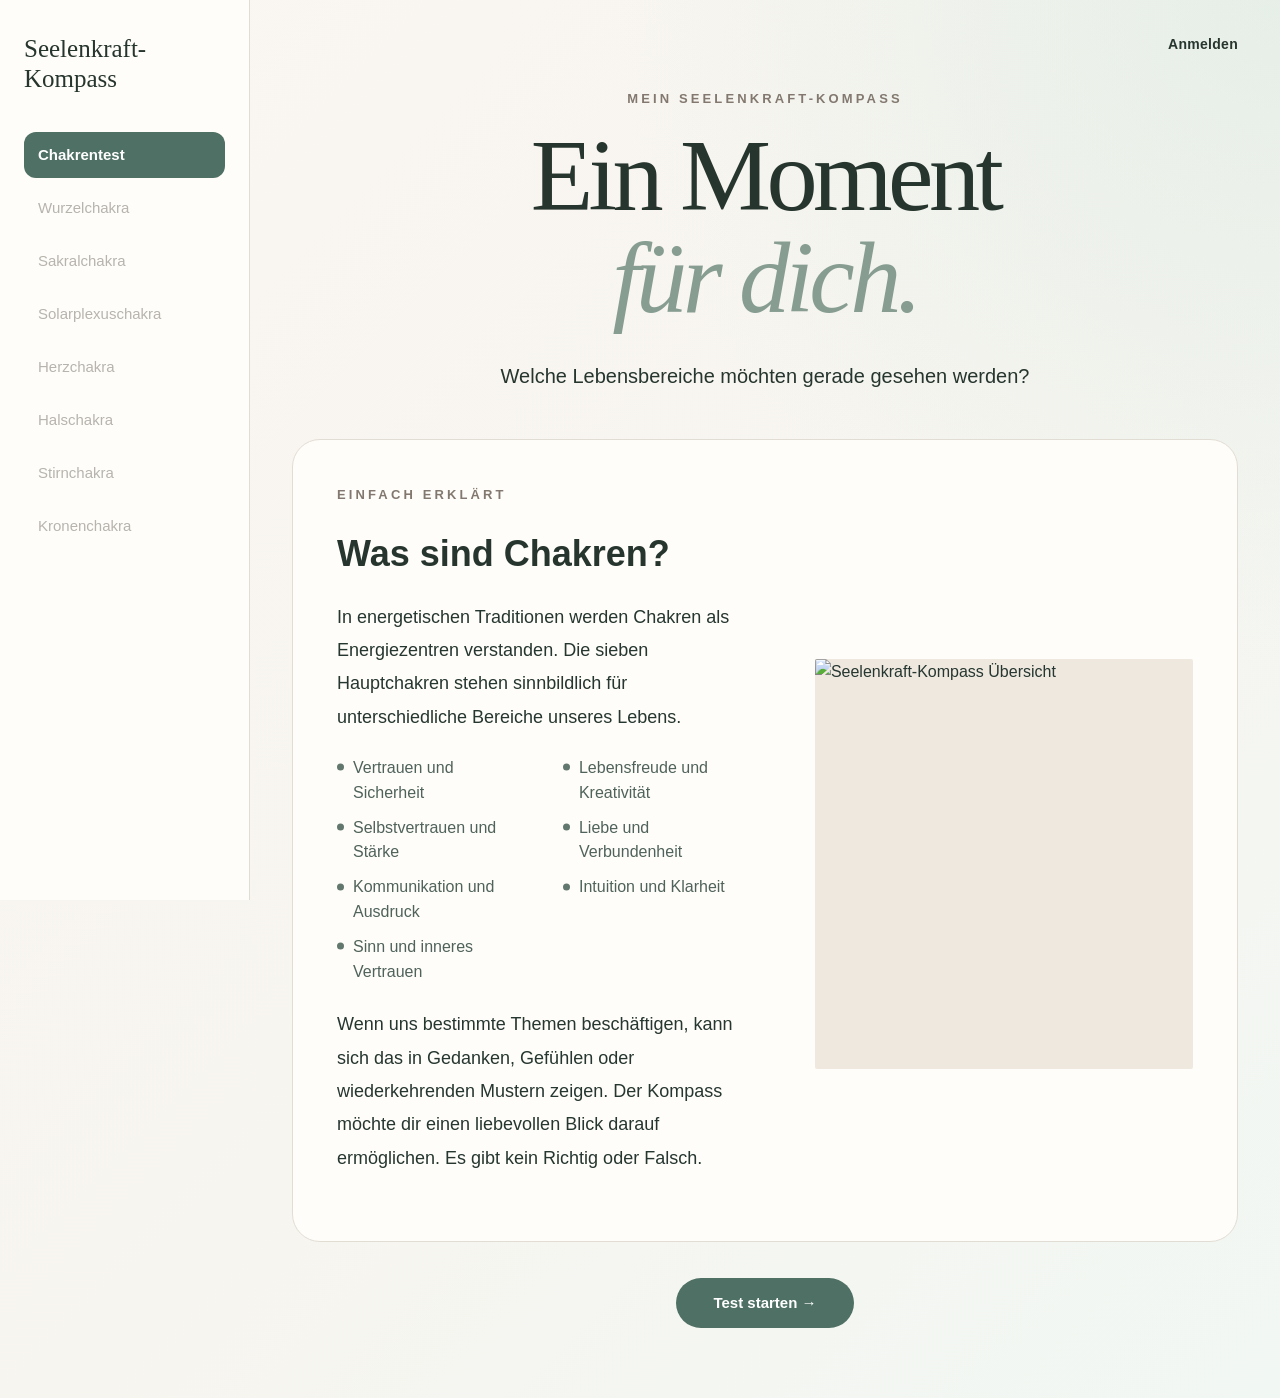
==== index.html @ da56e71d "Refactor HTML structure and improve layout" ====
<!DOCTYPE html>
<html lang="de">
<head>
    <meta charset="UTF-8">
    <meta name="viewport" content="width=device-width, initial-scale=1.0">
    <meta name="description" content="Seelenkraft-Kompass: Chakrentest und persönliche Momentaufnahme.">
    <title>Seelenkraft-Kompass</title>
    <link rel="stylesheet" href="css/main.css">
    <link rel="stylesheet" href="css/menu.css">
    <link rel="stylesheet" href="css/layout-fix.css">
</head>
<body>
    <div class="layout">
        <aside class="sidebar">
            <div class="logo">Seelenkraft-Kompass</div>
            <nav class="menu" aria-label="Hauptnavigation">
                <a href="index.html" class="menu-item active" aria-current="page">Chakrentest</a>
                <span class="menu-item disabled" aria-disabled="true">Wurzelchakra</span>
                <span class="menu-item disabled" aria-disabled="true">Sakralchakra</span>
                <span class="menu-item disabled" aria-disabled="true">Solarplexuschakra</span>
                <span class="menu-item disabled" aria-disabled="true">Herzchakra</span>
                <span class="menu-item disabled" aria-disabled="true">Halschakra</span>
                <span class="menu-item disabled" aria-disabled="true">Stirnchakra</span>
                <span class="menu-item disabled" aria-disabled="true">Kronenchakra</span>
            </nav>
        </aside>
        <main class="content">
            <header class="topbar"><a href="login.html" class="login-link">Anmelden</a></header>
            <section class="hero" aria-labelledby="hero-title">
                <h1 id="hero-title">Ein Moment <span class="highlight">für dich.</span></h1>
                <p>Welche Lebensbereiche möchten gerade gesehen werden?</p>
            </section>
            <section class="intro-card" aria-labelledby="intro-title">
                <div class="intro-label">EINFACH ERKLÄRT</div>
                <div class="intro-grid">
                    <div class="intro-text">
                        <h2 id="intro-title">Was sind Chakren?</h2>
                        <p>In energetischen Traditionen werden Chakren als Energiezentren verstanden. Die sieben Hauptchakren stehen sinnbildlich für unterschiedliche Bereiche unseres Lebens.</p>
                        <ul class="intro-topics">
                            <li>Vertrauen und Sicherheit</li><li>Lebensfreude und Kreativität</li><li>Selbstvertrauen und Stärke</li><li>Liebe und Verbundenheit</li><li>Kommunikation und Ausdruck</li><li>Intuition und Klarheit</li><li>Sinn und inneres Vertrauen</li>
                        </ul>
                        <p>Wenn uns bestimmte Themen beschäftigen, kann sich das in Gedanken, Gefühlen oder wiederkehrenden Mustern zeigen. Der Kompass möchte dir einen liebevollen Blick darauf ermöglichen. Es gibt kein Richtig oder Falsch.</p>
                    </div>
                    <div class="intro-image" id="chakraImage"><img src="images/gallery.jpg" alt="Seelenkraft-Kompass Übersicht"></div>
                </div>
            </section>
            <div class="start-area"><button id="startTest" type="button">Test starten →</button></div>
            <section id="testContainer" hidden aria-live="polite"></section>
            <section id="resultContainer" hidden aria-live="polite"></section>
        </main>
    </div>
    <script src="js/chakrentest.js"></script>
</body>
</html>
---- css/main.css ----
/* =========================================================
   GRUNDEINSTELLUNGEN
   ========================================================= */

:root {
    --background: #f7f4ef;
    --card-background: #fffdf9;
    --text-dark: #27352f;
    --text-normal: #263630;
    --text-muted: #82786f;
    --accent: #879d91;
    --button: #4f7064;
    --button-hover: #3f5f54;
    --border: #e2ddd4;
    --sidebar-width: 250px;
}

* {
    margin: 0;
    padding: 0;
    box-sizing: border-box;
}

html {
    scroll-behavior: smooth;
}

body {
    min-height: 100vh;
    background:
        radial-gradient(circle at top right, rgba(221, 235, 227, 0.65), transparent 35%),
        linear-gradient(135deg, #faf6f1 0%, #f7f5f0 55%, #f1f7f3 100%);
    color: var(--text-normal);
    font-family: Arial, Helvetica, sans-serif;
    font-size: 16px;
    line-height: 1.65;
}


/* =========================================================
   SEITENAUFTEILUNG
   ========================================================= */

.layout {
    display: flex;
    min-height: 100vh;
}

.content {
    flex: 1;
    min-width: 0;
    padding: 24px 42px 70px;
}


/* =========================================================
   KOPFZEILE UND LOGIN
   ========================================================= */

.topbar {
    display: flex;
    justify-content: flex-end;
    align-items: center;
    min-height: 42px;
    margin-bottom: 10px;
}

.login-link {
    display: inline-flex;
    align-items: center;
    color: var(--text-dark);
    font-size: 14px;
    font-weight: 600;
    text-decoration: none;
    letter-spacing: 0.02em;
    transition:
        color 0.2s ease,
        opacity 0.2s ease;
}

.login-link:hover {
    color: var(--button);
}


/* =========================================================
   GROSSER STARTBEREICH
   ========================================================= */

.hero {
    width: 100%;
    max-width: 1120px;
    margin: 0 auto;
    padding: 12px 24px 48px;
    text-align: center;
}

.hero::before {
    content: "MEIN SEELENKRAFT-KOMPASS";
    display: block;
    margin-bottom: 20px;
    color: var(--text-muted);
    font-size: 13px;
    font-weight: 700;
    letter-spacing: 0.24em;
}

.hero h1 {
    max-width: 900px;
    margin: 0 auto 20px;
    color: var(--text-dark);
    font-family: Georgia, "Times New Roman", serif;
    font-size: clamp(56px, 8vw, 116px);
    font-weight: 500;
    line-height: 0.92;
    letter-spacing: -0.045em;
}

.hero h1 em,
.hero h1 .highlight {
    display: block;
    color: var(--accent);
    font-weight: 400;
    font-style: italic;
    line-height: 1.05;
}

.hero p {
    max-width: 720px;
    margin: 30px auto 0;
    color: var(--text-dark);
    font-size: 20px;
    line-height: 1.5;
}


/* =========================================================
   ERKLÄRUNGS-KARTE
   Benötigt in der index.html die Klasse .intro-card
   ========================================================= */

.intro-card {
    width: 100%;
    max-width: 1260px;
    margin: 0 auto;
    padding: 44px;
    background: var(--card-background);
    border: 1px solid var(--border);
    border-radius: 28px;
}

.intro-label {
    margin-bottom: 26px;
    color: var(--text-muted);
    font-size: 13px;
    font-weight: 700;
    letter-spacing: 0.24em;
}

.intro-grid {
    display: grid;
    grid-template-columns: minmax(0, 1.05fr) minmax(360px, 0.95fr);
    gap: 60px;
    align-items: center;
}

.intro-text {
    min-width: 0;
}

.intro-text h2 {
    margin-bottom: 26px;
    color: var(--text-dark);
    font-size: clamp(28px, 3vw, 36px);
    line-height: 1.2;
}

.intro-text p {
    margin-bottom: 22px;
    font-size: 18px;
    line-height: 1.85;
}

.intro-topics {
    display: grid;
    grid-template-columns: repeat(2, minmax(0, 1fr));
    column-gap: 34px;
    row-gap: 10px;
    margin: 20px 0 24px;
    padding: 0;
    list-style: none;
}

.intro-topics li {
    position: relative;
    padding-left: 16px;
    color: #4f625b;
    font-size: 16px;
    line-height: 1.55;
}

.intro-topics li::before {
    content: "";
    position: absolute;
    top: 0.72em;
    left: 0;
    width: 7px;
    height: 7px;
    background: #62786f;
    border-radius: 50%;
    transform: translateY(-50%);
}


/* =========================================================
   BILDBEREICH
   ========================================================= */

.intro-image {
    width: 100%;
    min-height: 410px;
    overflow: hidden;
    background: #eee8df;
    border-radius: 2px;
}

.intro-image img {
    display: block;
    width: 100%;
    height: 100%;
    min-height: 410px;
    object-fit: cover;
}


/* =========================================================
   START-BUTTON
   ========================================================= */

.start-area {
    display: flex;
    justify-content: center;
    margin: 36px auto 0;
}

#startTest {
    min-width: 178px;
    min-height: 50px;
    padding: 13px 28px;
    border: 0;
    border-radius: 999px;
    background: var(--button);
    color: #ffffff;
    font-family: inherit;
    font-size: 15px;
    font-weight: 700;
    cursor: pointer;
    transition:
        background-color 0.2s ease,
        transform 0.2s ease;
}

#startTest:hover {
    background: var(--button-hover);
    transform: translateY(-1px);
}

#startTest:focus-visible {
    outline: 3px solid rgba(79, 112, 100, 0.3);
    outline-offset: 4px;
}


/* =========================================================
   TEST UND AUSWERTUNG
   ========================================================= */

#testContainer,
#resultContainer {
    width: 100%;
    max-width: 1100px;
    margin: 40px auto 0;
}

#testContainer[hidden],
#resultContainer[hidden] {
    display: none;
}


/* =========================================================
   TABLET
   ========================================================= */

@media (max-width: 1100px) {
    .content {
        padding: 22px 28px 60px;
    }

    .intro-card {
        padding: 36px;
    }

    .intro-grid {
        grid-template-columns: 1fr;
        gap: 36px;
    }

    .intro-image {
        min-height: 360px;
    }

    .intro-image img {
        min-height: 360px;
    }
}


/* =========================================================
   MOBIL
   ========================================================= */

@media (max-width: 760px) {
    .layout {
        display: block;
    }

    .content {
        padding: 18px 18px 50px;
    }

    .topbar {
        margin-bottom: 22px;
    }

    .hero {
        padding: 18px 6px 38px;
    }

    .hero::before {
        margin-bottom: 16px;
        font-size: 11px;
        letter-spacing: 0.18em;
    }

    .hero h1 {
        font-size: clamp(48px, 17vw, 76px);
        line-height: 0.95;
    }

    .hero p {
        margin-top: 24px;
        font-size: 17px;
    }

    .intro-card {
        padding: 27px 22px;
        border-radius: 22px;
    }

    .intro-label {
        margin-bottom: 20px;
        font-size: 11px;
        letter-spacing: 0.18em;
    }

    .intro-grid {
        gap: 28px;
    }

    .intro-text h2 {
        margin-bottom: 20px;
        font-size: 28px;
    }

    .intro-text p {
        font-size: 16px;
        line-height: 1.75;
    }

    .intro-topics {
        grid-template-columns: 1fr;
        gap: 9px;
    }

    .intro-image,
    .intro-image img {
        min-height: 270px;
    }

    .start-area {
        margin-top: 28px;
    }
}
---- css/menu.css ----
/* =========================================================
   LINKES SEITENMENUE
   ========================================================= */

.sidebar {
    position: sticky;
    top: 0;
    display: flex;
    flex-direction: column;
    flex: 0 0 var(--sidebar-width, 250px);
    width: var(--sidebar-width, 250px);
    height: 100vh;
    padding: 34px 24px;
    overflow-y: auto;
    background: rgba(255, 253, 249, 0.96);
    border-right: 1px solid var(--border, #e2ddd4);
}

.logo {
    margin-bottom: 38px;
    color: var(--text-dark, #27352f);
    font-family: Georgia, "Times New Roman", serif;
    font-size: 25px;
    font-weight: 500;
    line-height: 1.2;
}

.menu {
    display: flex;
    flex-direction: column;
    gap: 7px;
}

.menu-item {
    display: flex;
    align-items: center;
    min-height: 46px;
    padding: 11px 14px;
    border-radius: 12px;
    color: var(--text-dark, #27352f);
    font-size: 15px;
    font-weight: 500;
    line-height: 1.35;
    text-decoration: none;
    transition: background-color 0.2s ease, color 0.2s ease;
}

.menu-item:hover {
    background: #f1eee8;
}

.menu-item.active {
    background: var(--button, #4f7064);
    color: #ffffff;
    font-weight: 700;
}

.menu-item.active:hover {
    background: var(--button-hover, #3f5f54);
}

.menu-item.disabled {
    color: #b7b4ae;
    cursor: default;
    pointer-events: none;
    user-select: none;
}

.menu-item:focus-visible {
    outline: 3px solid rgba(79, 112, 100, 0.28);
    outline-offset: 2px;
}

@media (max-width: 900px) {
    .sidebar {
        position: relative;
        width: 100%;
        height: auto;
        padding: 22px 20px;
        border-right: 0;
        border-bottom: 1px solid var(--border, #e2ddd4);
    }

    .logo {
        margin-bottom: 18px;
        font-size: 22px;
    }

    .menu {
        display: grid;
        grid-template-columns: repeat(2, minmax(0, 1fr));
        gap: 7px;
    }

    .menu-item {
        min-height: 42px;
        padding: 9px 12px;
        font-size: 14px;
    }
}

@media (max-width: 560px) {
    .sidebar {
        padding: 18px 16px;
    }

    .menu {
        grid-template-columns: 1fr;
    }
}
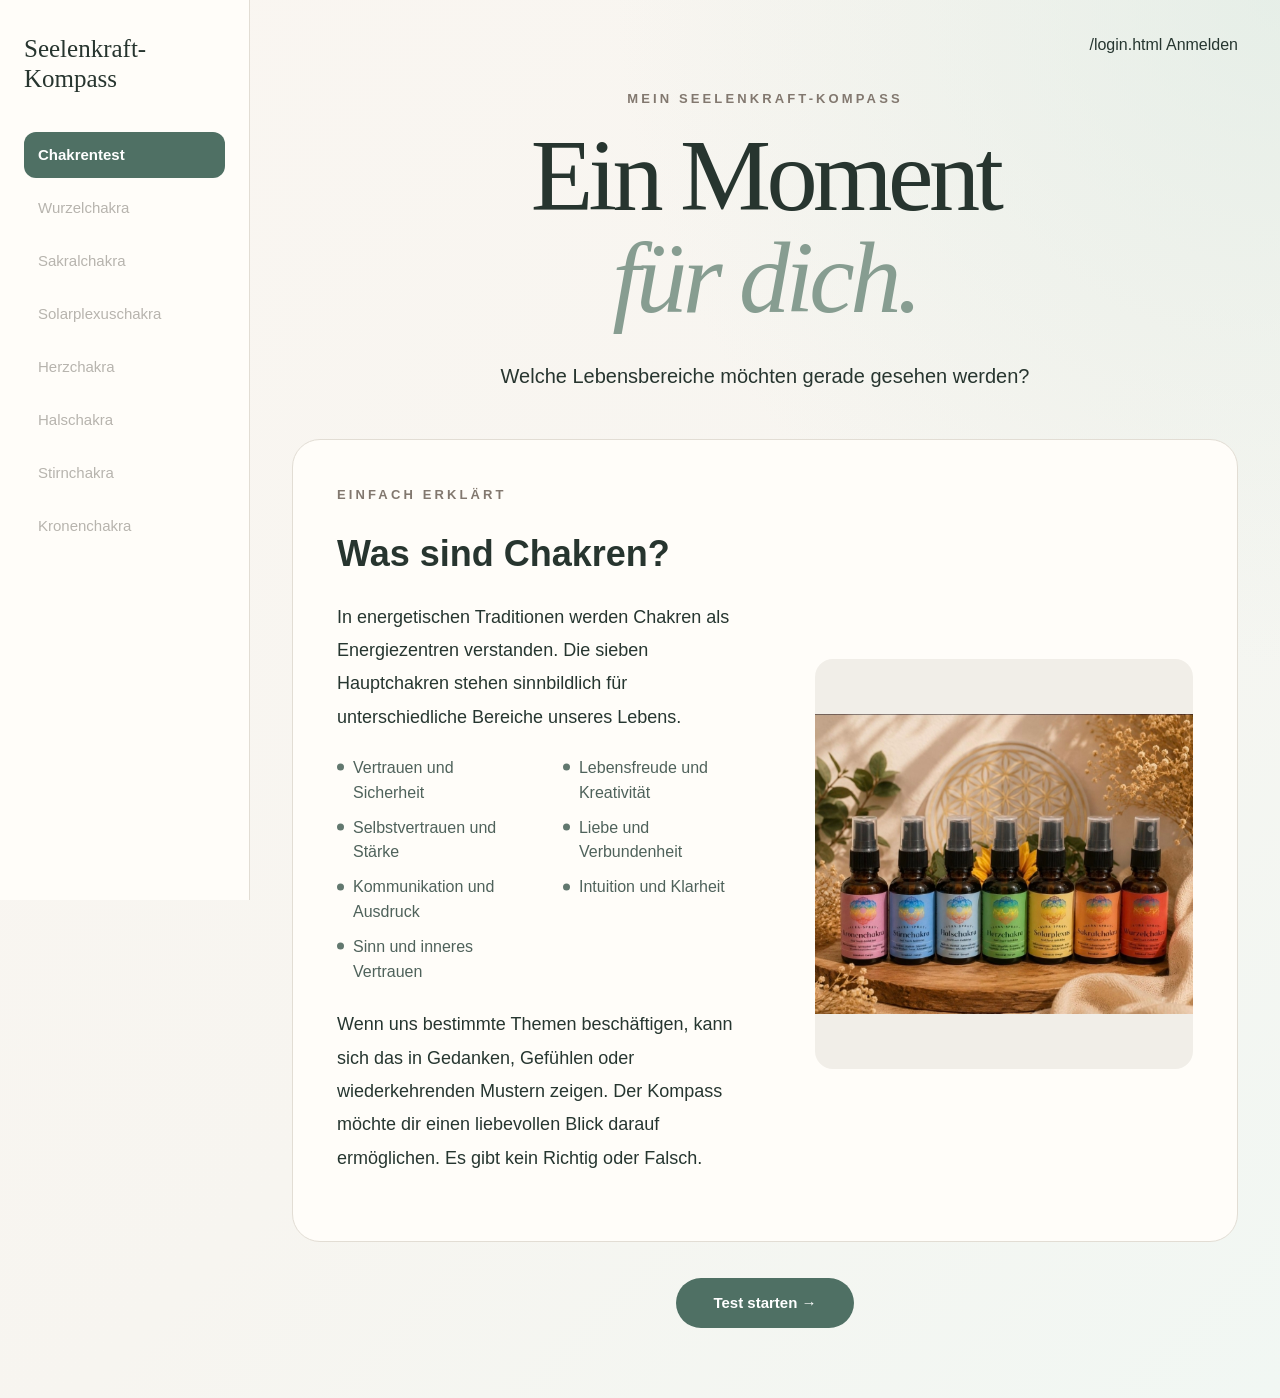
==== commit e50ece0a: "Add script tags for session-ui.js and chakrentest.js" ====
--- a/index.html
+++ b/index.html
@@ -49,6 +49,7 @@
             <section id="resultContainer" hidden aria-live="polite"></section>
         </main>
     </div>
+<script src="js/session-ui.js"></script>
     <script src="js/chakrentest.js"></script>
 </body>
 </html>
--- a/css/layout-fix.css
+++ b/css/layout-fix.css
@@ -0,0 +1,99 @@
+/* Darstellung der Startgrafik */
+.intro-image {
+    display: flex;
+    align-items: center;
+    justify-content: center;
+    min-height: 320px;
+    overflow: hidden;
+    background: #f1eee8;
+    border-radius: 18px;
+}
+
+.intro-image img {
+    display: block;
+    width: 100%;
+    height: auto;
+    max-height: 520px;
+    object-fit: contain;
+}
+
+/* Chakra-Auswertung: Text links, Bild rechts */
+.detail {
+    display: grid !important;
+    grid-template-columns: minmax(0, 1.35fr) minmax(240px, 0.65fr) !important;
+    column-gap: 30px !important;
+    align-items: start !important;
+}
+
+.detailHead {
+    grid-column: 1 / -1 !important;
+}
+
+.detail > .chakraMedia {
+    grid-column: 2 !important;
+    grid-row: 2 / span 7 !important;
+    align-self: start !important;
+    margin: 10px 0 0 !important;
+    min-height: 220px !important;
+}
+
+.detail > .detailText,
+.detail > .impulseBox,
+.detail > .chakraActions {
+    grid-column: 1 !important;
+}
+
+.chakraMedia img {
+    display: block !important;
+    width: 100% !important;
+    height: auto !important;
+    max-height: 480px !important;
+    object-fit: contain !important;
+}
+
+.chakraMediaPlaceholder {
+    min-height: 220px;
+}
+
+.chakraActions {
+    align-items: stretch;
+}
+
+/* Tablet und Handy */
+@media (max-width: 900px) {
+    .detail {
+        grid-template-columns: 1fr !important;
+    }
+
+    .detailHead,
+    .detail > .chakraMedia,
+    .detail > .detailText,
+    .detail > .impulseBox,
+    .detail > .chakraActions {
+        grid-column: 1 !important;
+        grid-row: auto !important;
+    }
+
+    .detail > .chakraMedia {
+        margin-top: 18px !important;
+    }
+
+    .chakraMedia img {
+        max-height: 380px !important;
+    }
+}
+
+@media (max-width: 600px) {
+    .intro-image {
+        min-height: 220px;
+    }
+
+    .intro-image img,
+    .chakraMedia img {
+        max-height: 300px !important;
+    }
+
+    .detail {
+        padding: 17px !important;
+    }
+}
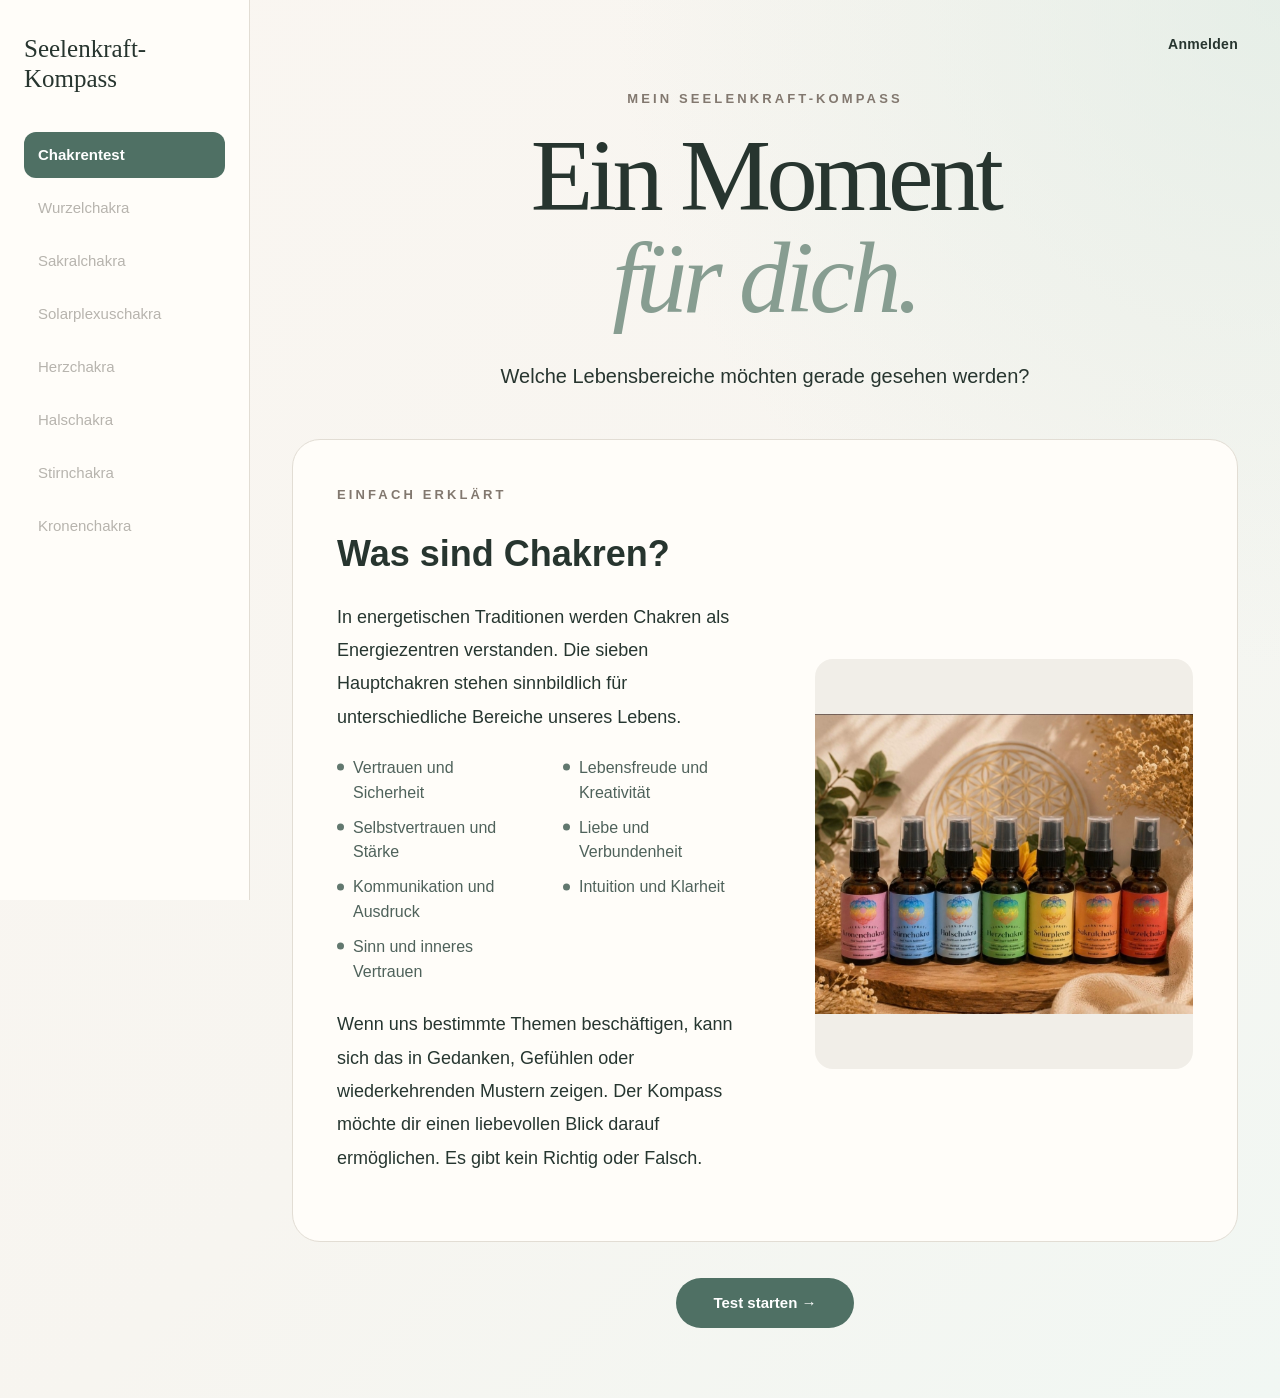
==== commit 957e99e4: "Fix script tag for mobile menu in index.html" ====
--- a/index.html
+++ b/index.html
@@ -50,6 +50,7 @@
         </main>
     </div>
 <script src="js/session-ui.js"></script>
+    <script src="js/mobile-menu.jsscript"></script>
     <script src="js/chakrentest.js"></script>
 </body>
 </html>
--- a/css/menu.css
+++ b/css/menu.css
@@ -103,6 +103,198 @@
     .sidebar {
         padding: 18px 16px;
     }
+   .mobile-menu-button {
+    display: none;
+}
+
+@media (max-width: 760px) {
+
+    body {
+        padding-top: 70px;
+    }
+
+    .layout {
+        display: block;
+    }
+
+    .sidebar {
+        position: fixed;
+        top: 0;
+        right: 0;
+        left: 0;
+        z-index: 1000;
+
+        display: flex;
+        flex-direction: row;
+        align-items: center;
+
+        width: 100%;
+        height: 70px;
+        padding: 0 16px;
+
+        overflow: visible;
+
+        background: rgba(255, 253, 249, 0.98);
+        border-right: 0;
+        border-bottom: 1px solid #e2ddd4;
+
+        box-shadow: 0 8px 24px rgba(39, 53, 47, 0.06);
+    }
+
+    .logo {
+        flex: 1;
+        margin: 0;
+        padding-right: 150px;
+
+        color: #27352f;
+        font-family: Georgia, "Times New Roman", serif;
+        font-size: 18px;
+        font-weight: 500;
+        line-height: 1.2;
+        text-align: left;
+    }
+
+    .mobile-menu-button {
+        display: inline-flex;
+        align-items: center;
+        justify-content: center;
+
+        flex: 0 0 42px;
+        width: 42px;
+        height: 42px;
+        margin-left: 8px;
+        padding: 0;
+
+        border: 1px solid #e2ddd4;
+        border-radius: 50%;
+
+        background: transparent;
+        color: #27352f;
+
+        font-family: Arial, Helvetica, sans-serif;
+        font-size: 28px;
+        font-weight: 700;
+        line-height: 1;
+
+        cursor: pointer;
+    }
+
+    .mobile-menu-button:hover {
+        background: #f1eee8;
+    }
+
+    .mobile-menu-button:focus-visible {
+        outline: 3px solid rgba(79, 112, 100, 0.25);
+        outline-offset: 3px;
+    }
+
+    .sidebar .menu {
+        position: absolute;
+        top: calc(100% + 1px);
+        right: 0;
+        left: 0;
+
+        display: none;
+        grid-template-columns: 1fr;
+        gap: 6px;
+
+        max-height: calc(100vh - 70px);
+        padding: 14px 16px 20px;
+
+        overflow-y: auto;
+
+        background: rgba(255, 253, 249, 0.99);
+        border-bottom: 1px solid #e2ddd4;
+
+        box-shadow: 0 18px 35px rgba(39, 53, 47, 0.12);
+    }
+
+    .sidebar.mobile-menu-open .menu {
+        display: grid;
+    }
+
+    .sidebar .menu-item {
+        width: 100%;
+        min-height: 44px;
+        padding: 11px 14px;
+
+        border-radius: 11px;
+
+        font-size: 15px;
+        text-align: left;
+    }
+
+    .content {
+        width: 100%;
+        padding-top: 16px;
+    }
+
+    .topbar {
+        position: fixed;
+        top: 0;
+        right: 68px;
+        z-index: 1001;
+
+        display: flex;
+        align-items: center;
+        justify-content: flex-end;
+
+        width: auto;
+        height: 70px;
+        margin: 0;
+        padding: 0;
+    }
+
+    .topbar .login-link {
+        padding: 8px 10px;
+
+        color: #4f7064;
+        font-size: 14px;
+        font-weight: 700;
+        text-decoration: none;
+    }
+
+    .topbar .user-statusbar {
+        position: fixed;
+        top: 70px;
+        right: 0;
+        left: 0;
+
+        width: 100%;
+        padding: 10px 16px;
+
+        border-width: 0 0 1px;
+        border-radius: 0;
+
+        background: rgba(255, 253, 249, 0.98);
+    }
+
+    body:has(.user-statusbar) {
+        padding-top: 138px;
+    }
+}
+
+@media (max-width: 420px) {
+
+    .logo {
+        padding-right: 135px;
+        font-size: 16px;
+    }
+
+    .topbar {
+        right: 62px;
+    }
+
+    .topbar .login-link {
+        font-size: 13px;
+    }
+
+    .mobile-menu-button {
+        width: 40px;
+        height: 40px;
+        flex-basis: 40px;
+    }
+}
 
     .menu {
         grid-template-columns: 1fr;
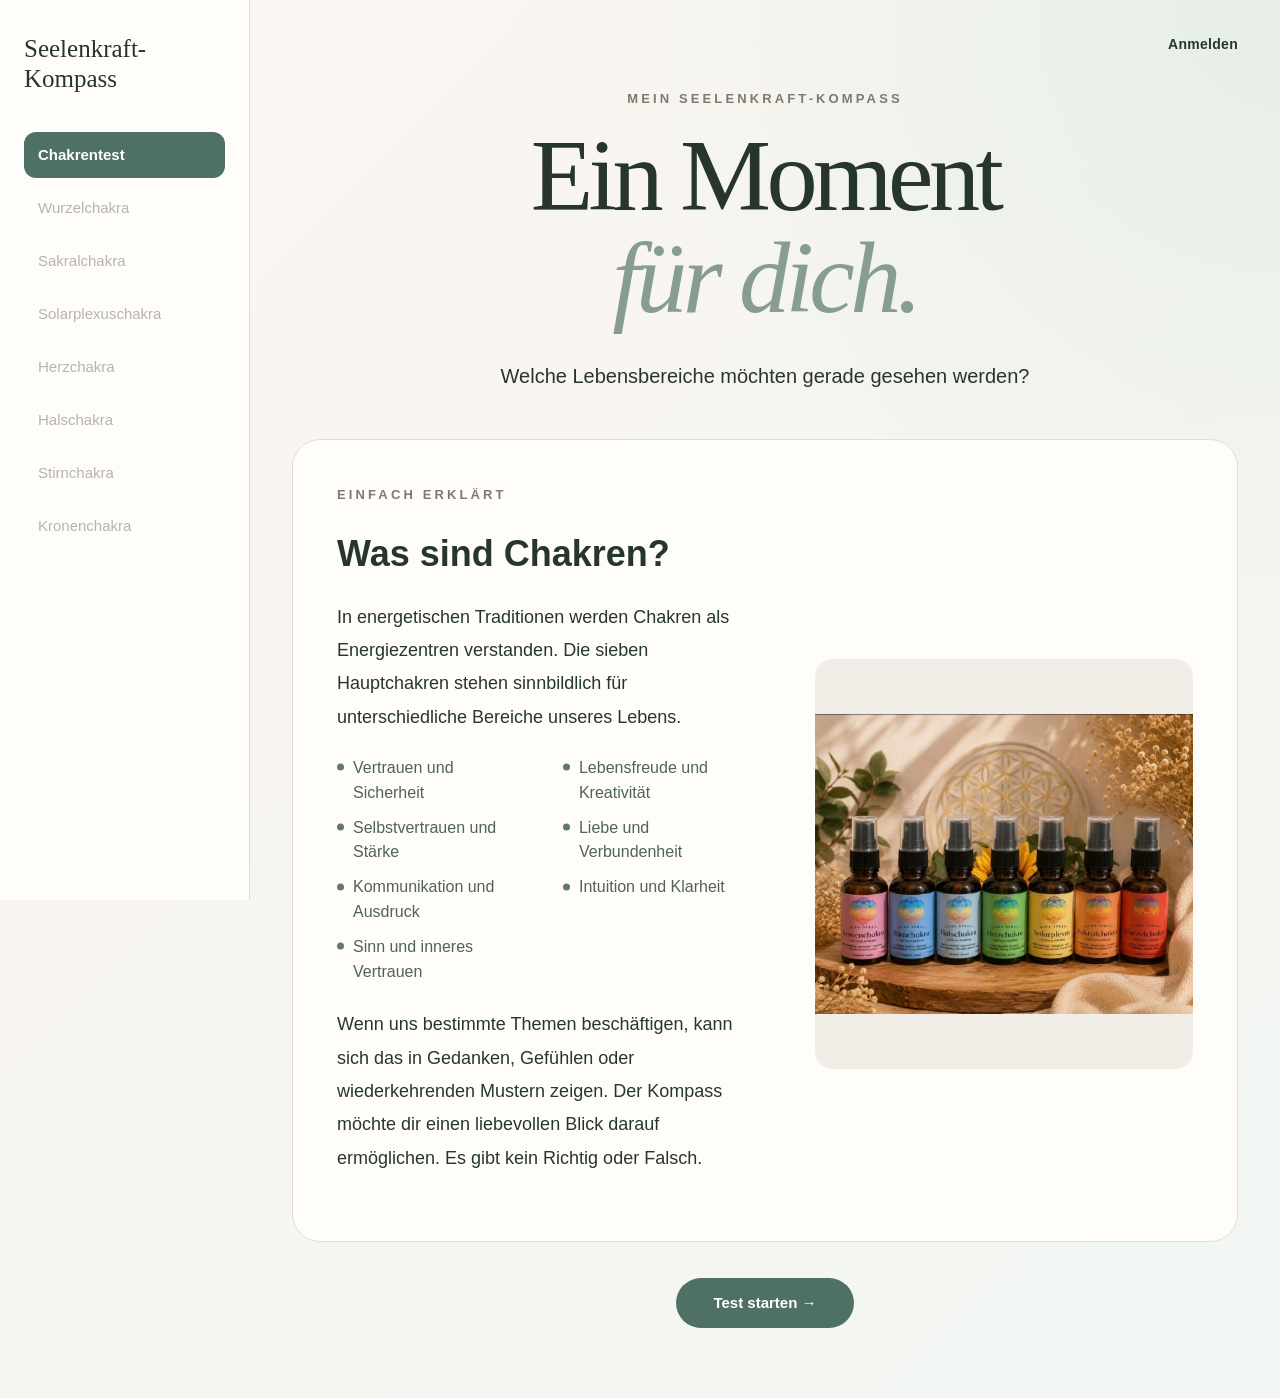
==== commit 333b3570: "Add mobile-status.css stylesheet link" ====
--- a/index.html
+++ b/index.html
@@ -7,6 +7,7 @@
     <title>Seelenkraft-Kompass</title>
     <link rel="stylesheet" href="css/main.css">
     <link rel="stylesheet" href="css/menu.css">
+    <link rel="stylesheet" href="css/mobile-status.css">
     <link rel="stylesheet" href="css/layout-fix.css">
 </head>
 <body>
--- a/css/menu.css
+++ b/css/menu.css
@@ -1,302 +1,11 @@
-/* =========================================================
-   LINKES SEITENMENUE
-   ========================================================= */
+:root{--menu-width:250px;--menu-bg:rgba(255,253,249,.98);--menu-text:#27352f;--menu-accent:#4f7064;--menu-border:#e2ddd4;--menu-muted:#b7b4ae}
 
-.sidebar {
-    position: sticky;
-    top: 0;
-    display: flex;
-    flex-direction: column;
-    flex: 0 0 var(--sidebar-width, 250px);
-    width: var(--sidebar-width, 250px);
-    height: 100vh;
-    padding: 34px 24px;
-    overflow-y: auto;
-    background: rgba(255, 253, 249, 0.96);
-    border-right: 1px solid var(--border, #e2ddd4);
-}
+.sidebar{position:sticky;top:0;display:flex;flex:0 0 var(--menu-width);flex-direction:column;width:var(--menu-width);height:100vh;padding:34px 24px;overflow-y:auto;background:var(--menu-bg);border-right:1px solid var(--menu-border)}
+.logo,.mobile-menu-toggle{display:block;width:auto;margin:0 0 38px;padding:0;border:0;background:transparent;color:var(--menu-text);font:500 25px/1.2 Georgia,"Times New Roman",serif;text-align:left}.mobile-menu-toggle{cursor:default;pointer-events:none}.mobile-menu-dots{display:none}
+.menu{display:flex;flex-direction:column;gap:7px}.menu-item{display:flex;align-items:center;min-height:46px;padding:11px 14px;border-radius:12px;color:var(--menu-text);font-size:15px;font-weight:500;line-height:1.35;text-decoration:none;transition:background-color .2s ease,color .2s ease}.menu-item:hover{background:#f1eee8}.menu-item.active{background:var(--menu-accent);color:#fff;font-weight:700}.menu-item.disabled{color:var(--menu-muted);cursor:default;pointer-events:none;user-select:none}.menu-item:focus-visible,.mobile-menu-toggle:focus-visible{outline:3px solid rgba(79,112,100,.28);outline-offset:2px}
 
-.logo {
-    margin-bottom: 38px;
-    color: var(--text-dark, #27352f);
-    font-family: Georgia, "Times New Roman", serif;
-    font-size: 25px;
-    font-weight: 500;
-    line-height: 1.2;
-}
+@media (max-width:900px) and (min-width:761px){.layout{display:block}.sidebar{position:relative;width:100%;height:auto;padding:22px 20px;border-right:0;border-bottom:1px solid var(--menu-border)}.logo,.mobile-menu-toggle{margin-bottom:18px;font-size:22px}.menu{display:grid;grid-template-columns:repeat(2,minmax(0,1fr));gap:7px}.menu-item{min-height:42px;padding:9px 12px;font-size:14px}}
 
-.menu {
-    display: flex;
-    flex-direction: column;
-    gap: 7px;
-}
+@media (max-width:760px){body{padding-top:70px}.layout{display:block}.sidebar{position:fixed;top:0;right:0;left:0;z-index:1000;display:flex;flex-direction:row;align-items:center;width:100%;height:70px;padding:0 16px;overflow:visible;background:var(--menu-bg);border-right:0;border-bottom:1px solid var(--menu-border);box-shadow:0 8px 24px rgba(39,53,47,.07)}.sidebar .logo,.sidebar .mobile-menu-toggle{display:inline-flex;align-items:center;gap:8px;flex:0 1 auto;max-width:calc(100% - 125px);min-height:44px;margin:0;padding:7px 4px;border:0;background:transparent;color:var(--menu-text);font:500 17px/1.2 Georgia,"Times New Roman",serif;text-align:left;cursor:pointer;pointer-events:auto;user-select:none}.mobile-menu-dots{display:inline-flex;align-items:center;justify-content:center;flex:0 0 28px;width:28px;height:38px;color:var(--menu-accent);font:700 28px/1 Arial,Helvetica,sans-serif}.sidebar .menu{position:absolute;top:70px;right:0;left:0;display:none;grid-template-columns:1fr;gap:6px;width:100%;max-height:calc(100vh - 70px);padding:15px 16px 22px;overflow-y:auto;background:rgba(255,253,249,.99);border-bottom:1px solid var(--menu-border);box-shadow:0 18px 36px rgba(39,53,47,.13)}.sidebar.mobile-menu-open .menu{display:grid}.sidebar .menu-item{width:100%;min-height:46px;padding:11px 14px;border-radius:11px;font-size:15px;text-align:left}.sidebar .menu-item.active{background:var(--menu-accent);color:#fff}.sidebar .menu-item.disabled{color:var(--menu-muted);background:transparent}.content{width:100%;padding-top:16px}.topbar{position:fixed;top:0;right:10px;z-index:1001;display:flex;align-items:center;justify-content:flex-end;width:auto;height:70px;margin:0;padding:0}.topbar .login-link{display:inline-flex;align-items:center;justify-content:center;min-height:40px;padding:8px 10px;color:var(--menu-accent);font-size:14px;font-weight:700;text-decoration:none}.topbar .user-statusbar{position:fixed;top:70px;right:0;left:0;width:100%;padding:10px 16px;border-width:0 0 1px;border-radius:0;background:rgba(255,253,249,.99)}body:has(.user-statusbar){padding-top:138px}}
 
-.menu-item {
-    display: flex;
-    align-items: center;
-    min-height: 46px;
-    padding: 11px 14px;
-    border-radius: 12px;
-    color: var(--text-dark, #27352f);
-    font-size: 15px;
-    font-weight: 500;
-    line-height: 1.35;
-    text-decoration: none;
-    transition: background-color 0.2s ease, color 0.2s ease;
-}
-
-.menu-item:hover {
-    background: #f1eee8;
-}
-
-.menu-item.active {
-    background: var(--button, #4f7064);
-    color: #ffffff;
-    font-weight: 700;
-}
-
-.menu-item.active:hover {
-    background: var(--button-hover, #3f5f54);
-}
-
-.menu-item.disabled {
-    color: #b7b4ae;
-    cursor: default;
-    pointer-events: none;
-    user-select: none;
-}
-
-.menu-item:focus-visible {
-    outline: 3px solid rgba(79, 112, 100, 0.28);
-    outline-offset: 2px;
-}
-
-@media (max-width: 900px) {
-    .sidebar {
-        position: relative;
-        width: 100%;
-        height: auto;
-        padding: 22px 20px;
-        border-right: 0;
-        border-bottom: 1px solid var(--border, #e2ddd4);
-    }
-
-    .logo {
-        margin-bottom: 18px;
-        font-size: 22px;
-    }
-
-    .menu {
-        display: grid;
-        grid-template-columns: repeat(2, minmax(0, 1fr));
-        gap: 7px;
-    }
-
-    .menu-item {
-        min-height: 42px;
-        padding: 9px 12px;
-        font-size: 14px;
-    }
-}
-
-@media (max-width: 560px) {
-    .sidebar {
-        padding: 18px 16px;
-    }
-   .mobile-menu-button {
-    display: none;
-}
-
-@media (max-width: 760px) {
-
-    body {
-        padding-top: 70px;
-    }
-
-    .layout {
-        display: block;
-    }
-
-    .sidebar {
-        position: fixed;
-        top: 0;
-        right: 0;
-        left: 0;
-        z-index: 1000;
-
-        display: flex;
-        flex-direction: row;
-        align-items: center;
-
-        width: 100%;
-        height: 70px;
-        padding: 0 16px;
-
-        overflow: visible;
-
-        background: rgba(255, 253, 249, 0.98);
-        border-right: 0;
-        border-bottom: 1px solid #e2ddd4;
-
-        box-shadow: 0 8px 24px rgba(39, 53, 47, 0.06);
-    }
-
-    .logo {
-        flex: 1;
-        margin: 0;
-        padding-right: 150px;
-
-        color: #27352f;
-        font-family: Georgia, "Times New Roman", serif;
-        font-size: 18px;
-        font-weight: 500;
-        line-height: 1.2;
-        text-align: left;
-    }
-
-    .mobile-menu-button {
-        display: inline-flex;
-        align-items: center;
-        justify-content: center;
-
-        flex: 0 0 42px;
-        width: 42px;
-        height: 42px;
-        margin-left: 8px;
-        padding: 0;
-
-        border: 1px solid #e2ddd4;
-        border-radius: 50%;
-
-        background: transparent;
-        color: #27352f;
-
-        font-family: Arial, Helvetica, sans-serif;
-        font-size: 28px;
-        font-weight: 700;
-        line-height: 1;
-
-        cursor: pointer;
-    }
-
-    .mobile-menu-button:hover {
-        background: #f1eee8;
-    }
-
-    .mobile-menu-button:focus-visible {
-        outline: 3px solid rgba(79, 112, 100, 0.25);
-        outline-offset: 3px;
-    }
-
-    .sidebar .menu {
-        position: absolute;
-        top: calc(100% + 1px);
-        right: 0;
-        left: 0;
-
-        display: none;
-        grid-template-columns: 1fr;
-        gap: 6px;
-
-        max-height: calc(100vh - 70px);
-        padding: 14px 16px 20px;
-
-        overflow-y: auto;
-
-        background: rgba(255, 253, 249, 0.99);
-        border-bottom: 1px solid #e2ddd4;
-
-        box-shadow: 0 18px 35px rgba(39, 53, 47, 0.12);
-    }
-
-    .sidebar.mobile-menu-open .menu {
-        display: grid;
-    }
-
-    .sidebar .menu-item {
-        width: 100%;
-        min-height: 44px;
-        padding: 11px 14px;
-
-        border-radius: 11px;
-
-        font-size: 15px;
-        text-align: left;
-    }
-
-    .content {
-        width: 100%;
-        padding-top: 16px;
-    }
-
-    .topbar {
-        position: fixed;
-        top: 0;
-        right: 68px;
-        z-index: 1001;
-
-        display: flex;
-        align-items: center;
-        justify-content: flex-end;
-
-        width: auto;
-        height: 70px;
-        margin: 0;
-        padding: 0;
-    }
-
-    .topbar .login-link {
-        padding: 8px 10px;
-
-        color: #4f7064;
-        font-size: 14px;
-        font-weight: 700;
-        text-decoration: none;
-    }
-
-    .topbar .user-statusbar {
-        position: fixed;
-        top: 70px;
-        right: 0;
-        left: 0;
-
-        width: 100%;
-        padding: 10px 16px;
-
-        border-width: 0 0 1px;
-        border-radius: 0;
-
-        background: rgba(255, 253, 249, 0.98);
-    }
-
-    body:has(.user-statusbar) {
-        padding-top: 138px;
-    }
-}
-
-@media (max-width: 420px) {
-
-    .logo {
-        padding-right: 135px;
-        font-size: 16px;
-    }
-
-    .topbar {
-        right: 62px;
-    }
-
-    .topbar .login-link {
-        font-size: 13px;
-    }
-
-    .mobile-menu-button {
-        width: 40px;
-        height: 40px;
-        flex-basis: 40px;
-    }
-}
-
-    .menu {
-        grid-template-columns: 1fr;
-    }
-}
+@media (max-width:420px){.sidebar{padding:0 12px}.sidebar .logo,.sidebar .mobile-menu-toggle{max-width:calc(100% - 112px);font-size:15px}.mobile-menu-dots{flex-basis:25px;width:25px;font-size:25px}.topbar{right:6px}.topbar .login-link{padding:8px;font-size:13px}}
--- a/css/mobile-status.css
+++ b/css/mobile-status.css
@@ -0,0 +1,79 @@
+/* Nur fuer Handys */
+@media (max-width: 760px) {
+    body.session-mobile {
+        padding-top: 126px;
+    }
+
+    .topbar .user-statusbar {
+        position: fixed;
+        top: 70px;
+        right: 0;
+        left: 0;
+        z-index: 999;
+        display: grid;
+        grid-template-columns: minmax(0, 1fr) auto;
+        gap: 5px 10px;
+        align-items: center;
+        width: 100%;
+        padding: 8px 12px;
+        border-width: 0 0 1px;
+        border-style: solid;
+        border-color: #e2ddd4;
+        border-radius: 0;
+        background: rgba(255, 253, 249, 0.99);
+    }
+
+    .user-statusbar-text {
+        display: flex !important;
+        gap: 6px !important;
+        align-items: center;
+        min-width: 0;
+    }
+
+    .user-statusbar-text strong {
+        overflow: hidden;
+        color: #27352f;
+        font-size: 13px !important;
+        text-overflow: ellipsis;
+        white-space: nowrap;
+    }
+
+    .user-statusbar-text span {
+        color: #82786f;
+        font-size: 12px !important;
+        white-space: nowrap;
+    }
+
+    .user-statusbar-actions {
+        display: grid !important;
+        grid-template-columns: auto;
+        gap: 4px !important;
+        justify-items: end;
+    }
+
+    .statusbar-button.logout {
+        min-height: 32px !important;
+        padding: 6px 9px !important;
+        font-size: 12px !important;
+        white-space: nowrap;
+    }
+
+    .statusbar-button.renew {
+        grid-column: 1 / -1;
+        justify-self: start;
+        min-height: 26px !important;
+        margin-top: 2px;
+        padding: 4px 8px !important;
+        font-size: 11px !important;
+    }
+
+    .statusbar-button.secondary {
+        display: none !important;
+    }
+}
+
+@media (max-width: 390px) {
+    .user-statusbar-text strong {
+        max-width: 112px;
+    }
+}
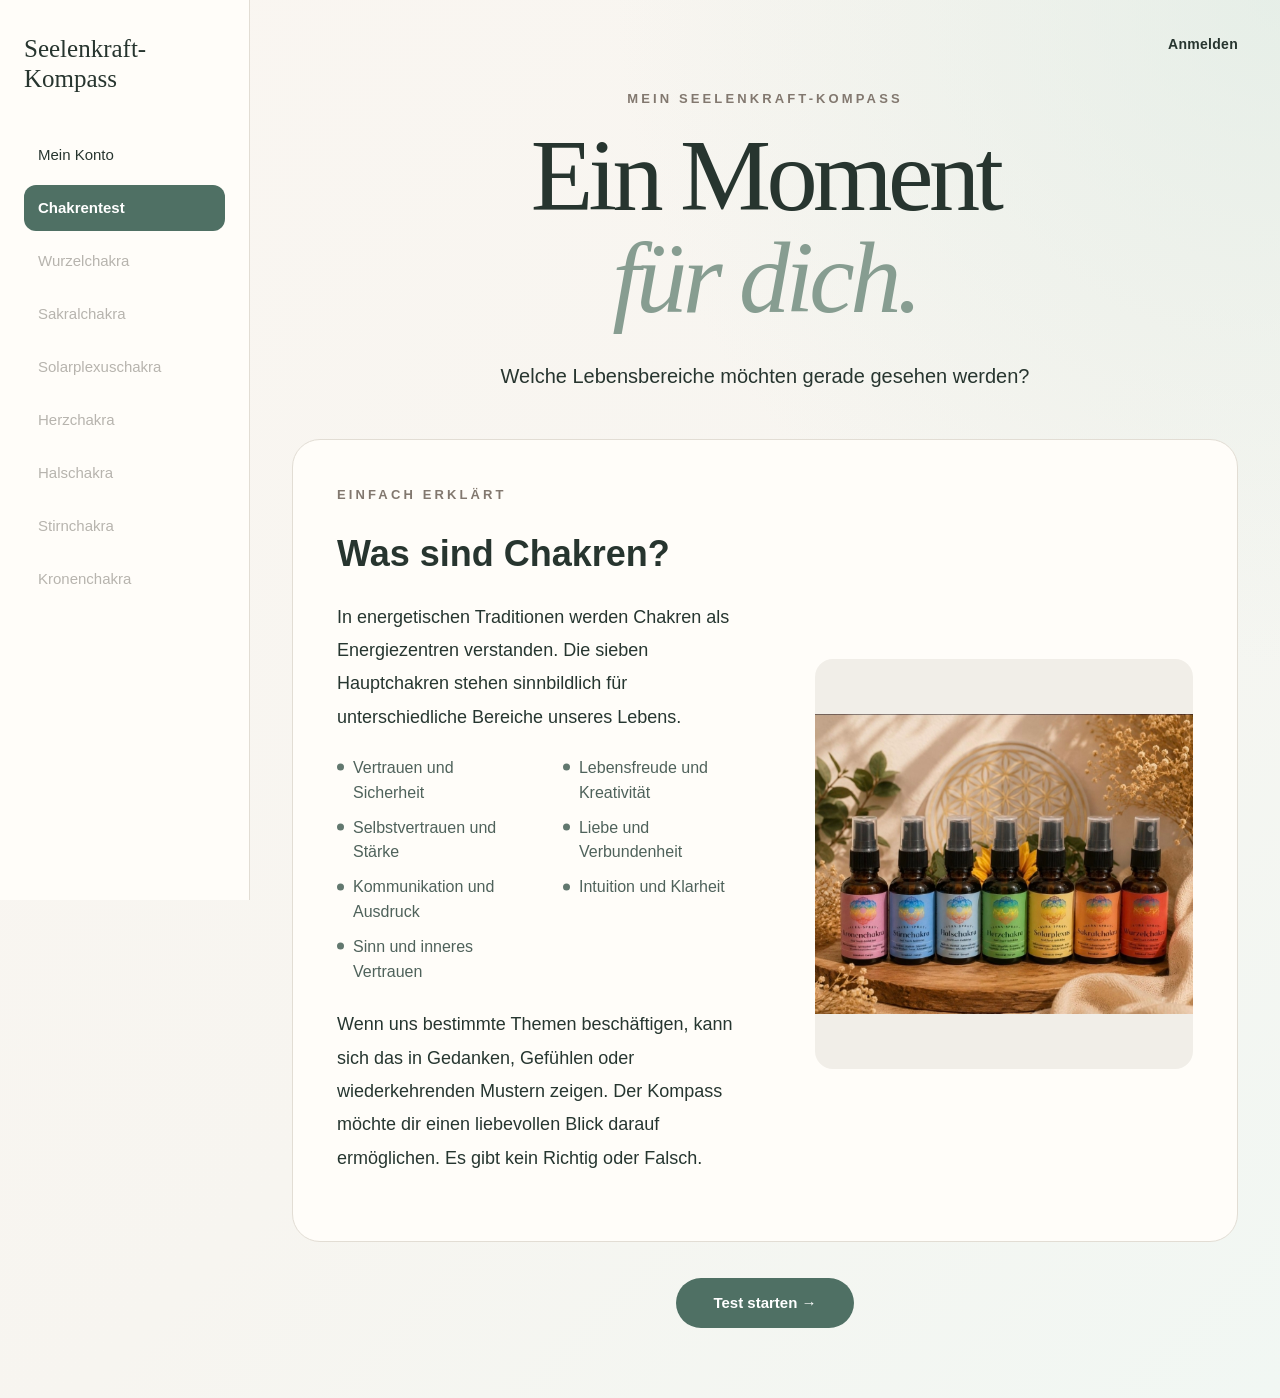
==== commit d079e5fe: "Add hidden 'Mein Konto' link to sidebar Added a hidden link for 'Mein Konto' in the sidebar." ====
--- a/index.html
+++ b/index.html
@@ -15,6 +15,13 @@
         <aside class="sidebar">
             <div class="logo">Seelenkraft-Kompass</div>
             <nav class="menu" aria-label="Hauptnavigation">
+                <a
+    href="konto.html"
+    class="menu-item account-menu-item"
+    hidden
+>
+    Mein Konto
+</a>
                 <a href="index.html" class="menu-item active" aria-current="page">Chakrentest</a>
                 <span class="menu-item disabled" aria-disabled="true">Wurzelchakra</span>
                 <span class="menu-item disabled" aria-disabled="true">Sakralchakra</span>
@@ -51,7 +58,7 @@
         </main>
     </div>
 <script src="js/session-ui.js"></script>
-    <script src="js/mobile-menu.jsscript"></script>
+    <script src="js/mobile-menu.js"></script>
     <script src="js/chakrentest.js"></script>
 </body>
 </html>
